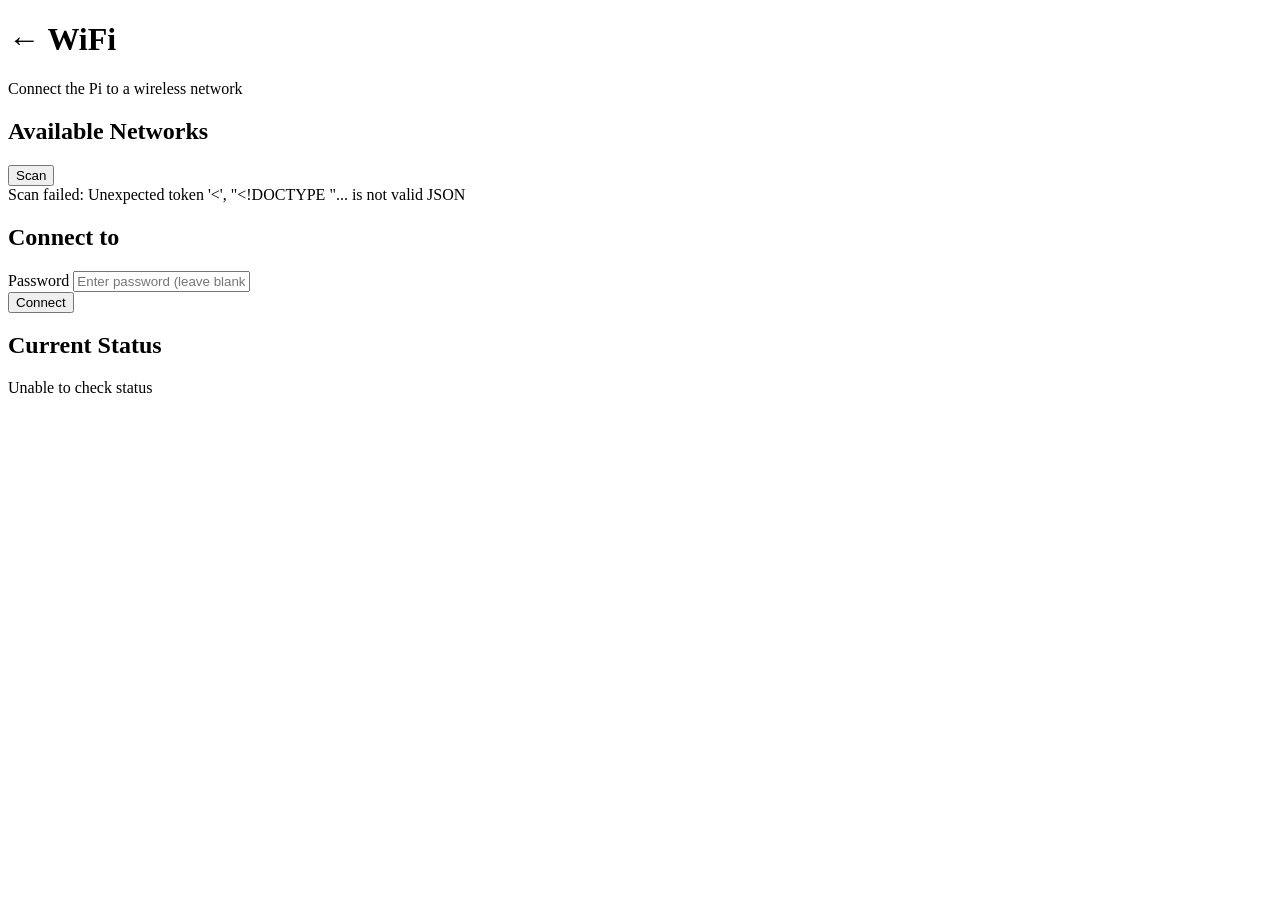
==== captive-portal/templates/wifi.html @ 58f76c39 "captive portal" ====
<!DOCTYPE html>
<html lang="en">
<head>
    <meta charset="utf-8">
    <meta name="viewport" content="width=device-width, initial-scale=1">
    <title>WiFi - T.R.A.C.K.</title>
    <link rel="stylesheet" href="/static/style.css">
</head>
<body>
    <div class="container">
        <h1><a href="/" style="color:inherit;text-decoration:none">&larr;</a> WiFi</h1>
        <p class="subtitle">Connect the Pi to a wireless network</p>

        <div id="alert" class="alert"></div>

        <div class="card">
            <div class="flex-between mb-1">
                <h2>Available Networks</h2>
                <button class="btn btn-sm btn-secondary" onclick="scan()">Scan</button>
            </div>
            <div id="scan-status" class="text-sm text-dim">Scanning...</div>
            <ul id="network-list" class="network-list"></ul>
        </div>

        <div id="connect-form" class="card hidden">
            <h2>Connect to <span id="selected-ssid"></span></h2>
            <div class="form-group">
                <label for="password">Password</label>
                <input type="password" id="password" placeholder="Enter password (leave blank for open)">
            </div>
            <button class="btn btn-primary" id="connect-btn" onclick="connect()">Connect</button>
        </div>

        <div class="card">
            <h2>Current Status</h2>
            <div id="wifi-status" class="text-sm text-dim">Checking...</div>
        </div>
    </div>

    <script>
    let selectedSsid = '';

    function showAlert(msg, type) {
        const el = document.getElementById('alert');
        el.textContent = msg;
        el.className = 'alert alert-' + type + ' show';
        setTimeout(() => el.classList.remove('show'), 5000);
    }

    function signalBars(strength) {
        const levels = [25, 50, 75, 100];
        return levels.map((t, i) =>
            '<span style="height:' + (4 + i * 4) + 'px" class="' + (strength >= t ? 'active' : '') + '"></span>'
        ).join('');
    }

    async function scan() {
        const list = document.getElementById('network-list');
        const status = document.getElementById('scan-status');
        list.innerHTML = '';
        status.textContent = 'Scanning...';
        status.classList.remove('hidden');

        try {
            const res = await fetch('/api/wifi/scan');
            const networks = await res.json();
            status.classList.add('hidden');

            if (!networks.length) {
                status.textContent = 'No networks found';
                status.classList.remove('hidden');
                return;
            }

            networks.forEach(n => {
                const li = document.createElement('li');
                li.className = 'network-item';
                li.innerHTML =
                    '<span class="network-ssid">' + esc(n.ssid) + '</span>' +
                    '<span class="network-meta">' +
                        '<span class="text-sm">' + esc(n.security) + '</span>' +
                        '<span class="signal-bar">' + signalBars(n.signal) + '</span>' +
                    '</span>';
                li.onclick = () => selectNetwork(n.ssid);
                list.appendChild(li);
            });
        } catch (e) {
            status.textContent = 'Scan failed: ' + e.message;
        }
    }

    function selectNetwork(ssid) {
        selectedSsid = ssid;
        document.getElementById('selected-ssid').textContent = ssid;
        document.getElementById('connect-form').classList.remove('hidden');
        document.getElementById('password').value = '';
        document.getElementById('password').focus();
    }

    async function connect() {
        const btn = document.getElementById('connect-btn');
        const password = document.getElementById('password').value;
        btn.disabled = true;
        btn.innerHTML = '<span class="spinner"></span> Connecting...';

        try {
            const res = await fetch('/api/wifi/connect', {
                method: 'POST',
                headers: {'Content-Type': 'application/json'},
                body: JSON.stringify({ssid: selectedSsid, password}),
            });
            const data = await res.json();
            if (data.ok) {
                showAlert(data.message, 'success');
                checkStatus();
            } else {
                showAlert(data.message || data.error, 'error');
            }
        } catch (e) {
            showAlert('Request failed: ' + e.message, 'error');
        } finally {
            btn.disabled = false;
            btn.textContent = 'Connect';
        }
    }

    async function checkStatus() {
        const el = document.getElementById('wifi-status');
        try {
            const res = await fetch('/api/wifi/status');
            const s = await res.json();
            if (s.connected) {
                el.innerHTML = '<span class="badge badge-success">Connected</span> ' + esc(s.ssid);
            } else {
                el.innerHTML = '<span class="badge badge-warn">Disconnected</span>';
            }
        } catch {
            el.textContent = 'Unable to check status';
        }
    }

    function esc(s) {
        const d = document.createElement('div');
        d.textContent = s;
        return d.innerHTML;
    }

    scan();
    checkStatus();
    </script>
</body>
</html>
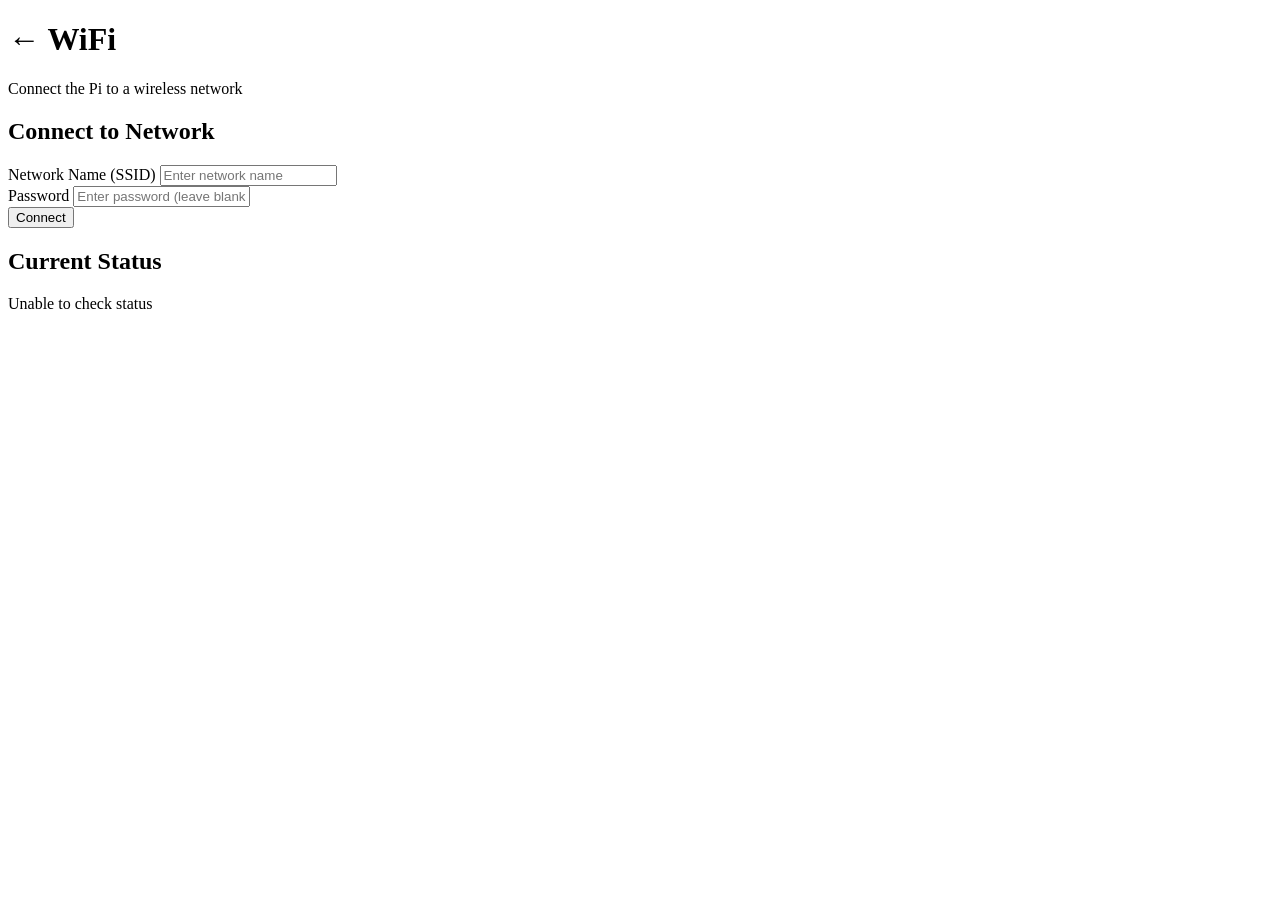
==== commit 6d0ed096: "manual type wifi credentials for captive portal" ====
--- a/captive-portal/templates/wifi.html
+++ b/captive-portal/templates/wifi.html
@@ -14,16 +14,11 @@
         <div id="alert" class="alert"></div>
 
         <div class="card">
-            <div class="flex-between mb-1">
-                <h2>Available Networks</h2>
-                <button class="btn btn-sm btn-secondary" onclick="scan()">Scan</button>
+            <h2>Connect to Network</h2>
+            <div class="form-group">
+                <label for="ssid">Network Name (SSID)</label>
+                <input type="text" id="ssid" placeholder="Enter network name" autocomplete="off" autocapitalize="off">
             </div>
-            <div id="scan-status" class="text-sm text-dim">Scanning...</div>
-            <ul id="network-list" class="network-list"></ul>
-        </div>
-
-        <div id="connect-form" class="card hidden">
-            <h2>Connect to <span id="selected-ssid"></span></h2>
             <div class="form-group">
                 <label for="password">Password</label>
                 <input type="password" id="password" placeholder="Enter password (leave blank for open)">
@@ -38,8 +33,6 @@
     </div>
 
     <script>
-    let selectedSsid = '';
-
     function showAlert(msg, type) {
         const el = document.getElementById('alert');
         el.textContent = msg;
@@ -47,59 +40,18 @@
         setTimeout(() => el.classList.remove('show'), 5000);
     }
 
-    function signalBars(strength) {
-        const levels = [25, 50, 75, 100];
-        return levels.map((t, i) =>
-            '<span style="height:' + (4 + i * 4) + 'px" class="' + (strength >= t ? 'active' : '') + '"></span>'
-        ).join('');
-    }
-
-    async function scan() {
-        const list = document.getElementById('network-list');
-        const status = document.getElementById('scan-status');
-        list.innerHTML = '';
-        status.textContent = 'Scanning...';
-        status.classList.remove('hidden');
-
-        try {
-            const res = await fetch('/api/wifi/scan');
-            const networks = await res.json();
-            status.classList.add('hidden');
-
-            if (!networks.length) {
-                status.textContent = 'No networks found';
-                status.classList.remove('hidden');
-                return;
-            }
-
-            networks.forEach(n => {
-                const li = document.createElement('li');
-                li.className = 'network-item';
-                li.innerHTML =
-                    '<span class="network-ssid">' + esc(n.ssid) + '</span>' +
-                    '<span class="network-meta">' +
-                        '<span class="text-sm">' + esc(n.security) + '</span>' +
-                        '<span class="signal-bar">' + signalBars(n.signal) + '</span>' +
-                    '</span>';
-                li.onclick = () => selectNetwork(n.ssid);
-                list.appendChild(li);
-            });
-        } catch (e) {
-            status.textContent = 'Scan failed: ' + e.message;
-        }
-    }
-
-    function selectNetwork(ssid) {
-        selectedSsid = ssid;
-        document.getElementById('selected-ssid').textContent = ssid;
-        document.getElementById('connect-form').classList.remove('hidden');
-        document.getElementById('password').value = '';
-        document.getElementById('password').focus();
-    }
+    const CLOUD_URL = 'https://track-web-frontend.fly.dev/';
 
     async function connect() {
         const btn = document.getElementById('connect-btn');
+        const ssid = document.getElementById('ssid').value.trim();
         const password = document.getElementById('password').value;
+
+        if (!ssid) {
+            showAlert('Please enter a network name', 'error');
+            return;
+        }
+
         btn.disabled = true;
         btn.innerHTML = '<span class="spinner"></span> Connecting...';
 
@@ -107,21 +59,22 @@
             const res = await fetch('/api/wifi/connect', {
                 method: 'POST',
                 headers: {'Content-Type': 'application/json'},
-                body: JSON.stringify({ssid: selectedSsid, password}),
+                body: JSON.stringify({ssid, password}),
             });
             const data = await res.json();
             if (data.ok) {
-                showAlert(data.message, 'success');
-                checkStatus();
+                showAlert('Connecting to ' + esc(ssid) + '... Redirecting to cloud app.', 'success');
+                btn.innerHTML = '<span class="spinner"></span> Redirecting...';
+                setTimeout(() => { window.location.href = CLOUD_URL; }, 3000);
+                return;
             } else {
                 showAlert(data.message || data.error, 'error');
             }
         } catch (e) {
             showAlert('Request failed: ' + e.message, 'error');
-        } finally {
-            btn.disabled = false;
-            btn.textContent = 'Connect';
         }
+        btn.disabled = false;
+        btn.textContent = 'Connect';
     }
 
     async function checkStatus() {
@@ -145,7 +98,14 @@
         return d.innerHTML;
     }
 
-    scan();
+    // Allow Enter key to submit
+    document.getElementById('password').addEventListener('keydown', e => {
+        if (e.key === 'Enter') connect();
+    });
+    document.getElementById('ssid').addEventListener('keydown', e => {
+        if (e.key === 'Enter') document.getElementById('password').focus();
+    });
+
     checkStatus();
     </script>
 </body>
